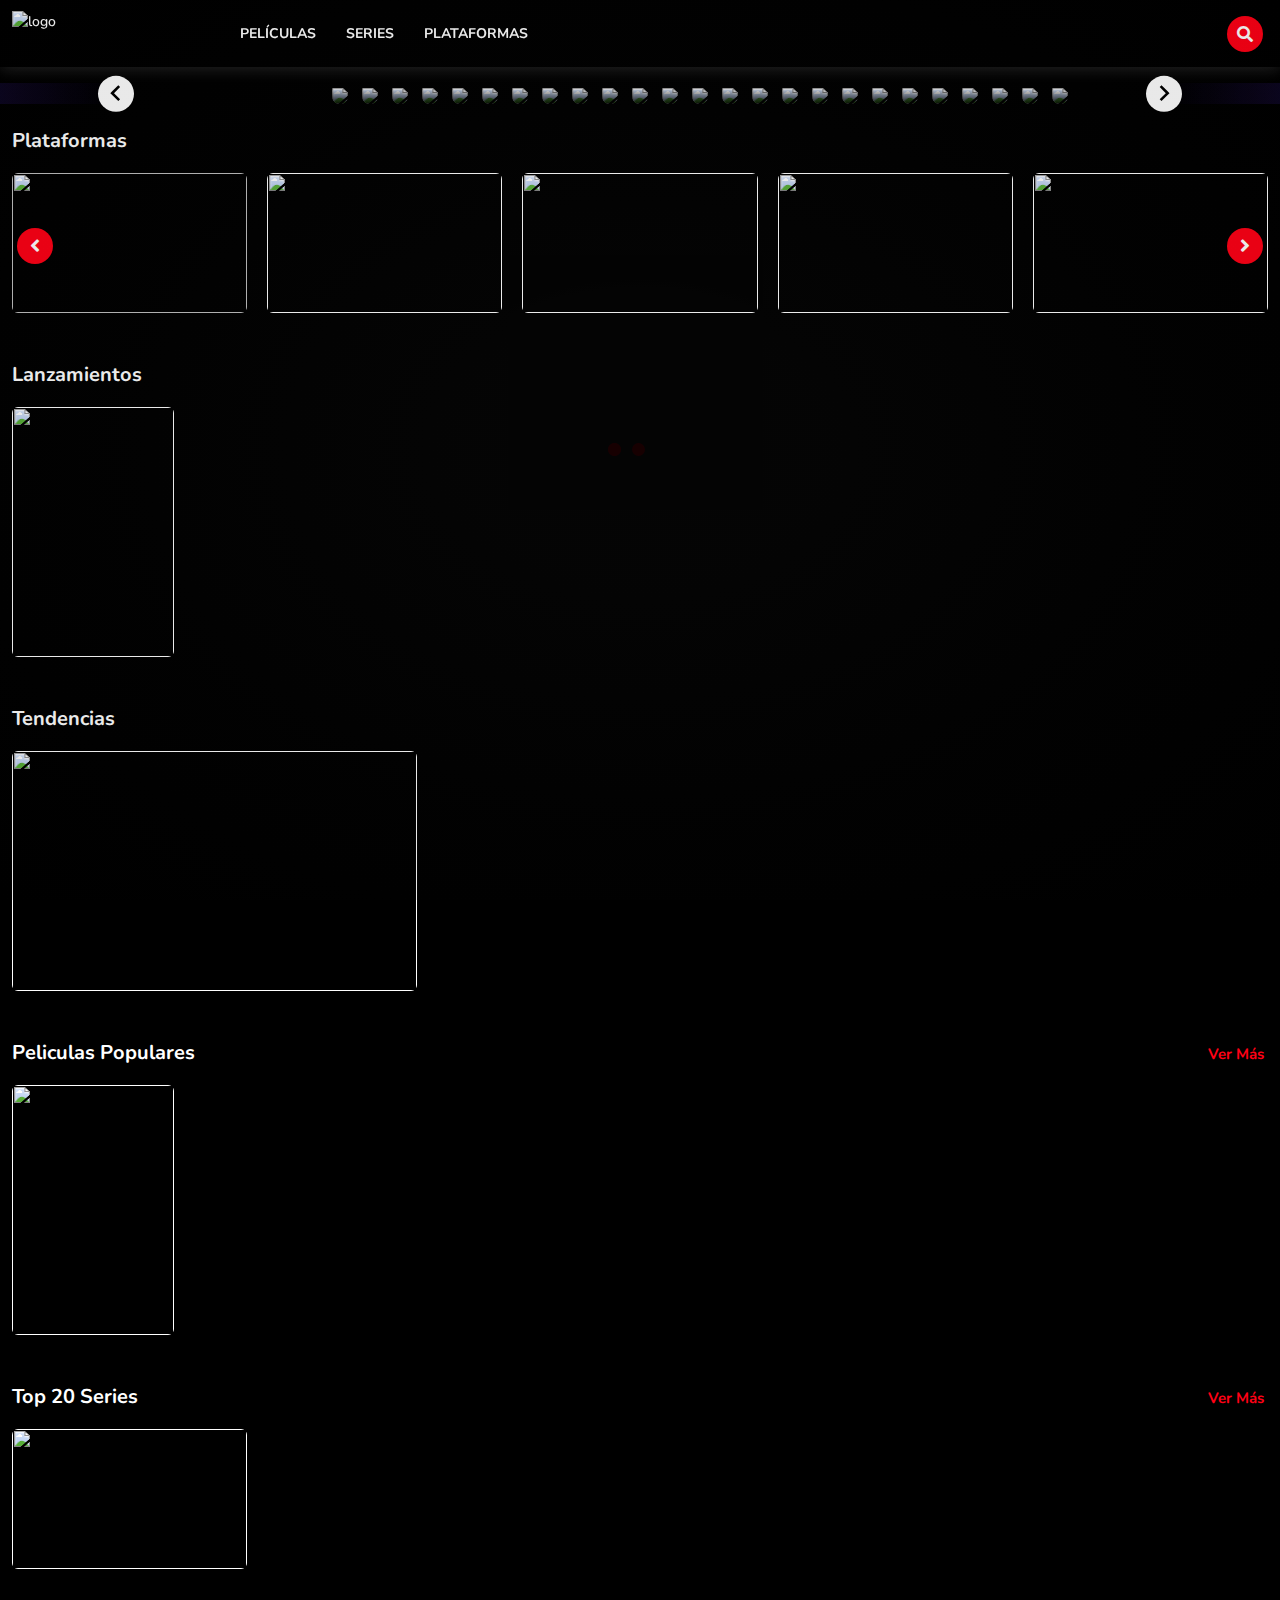
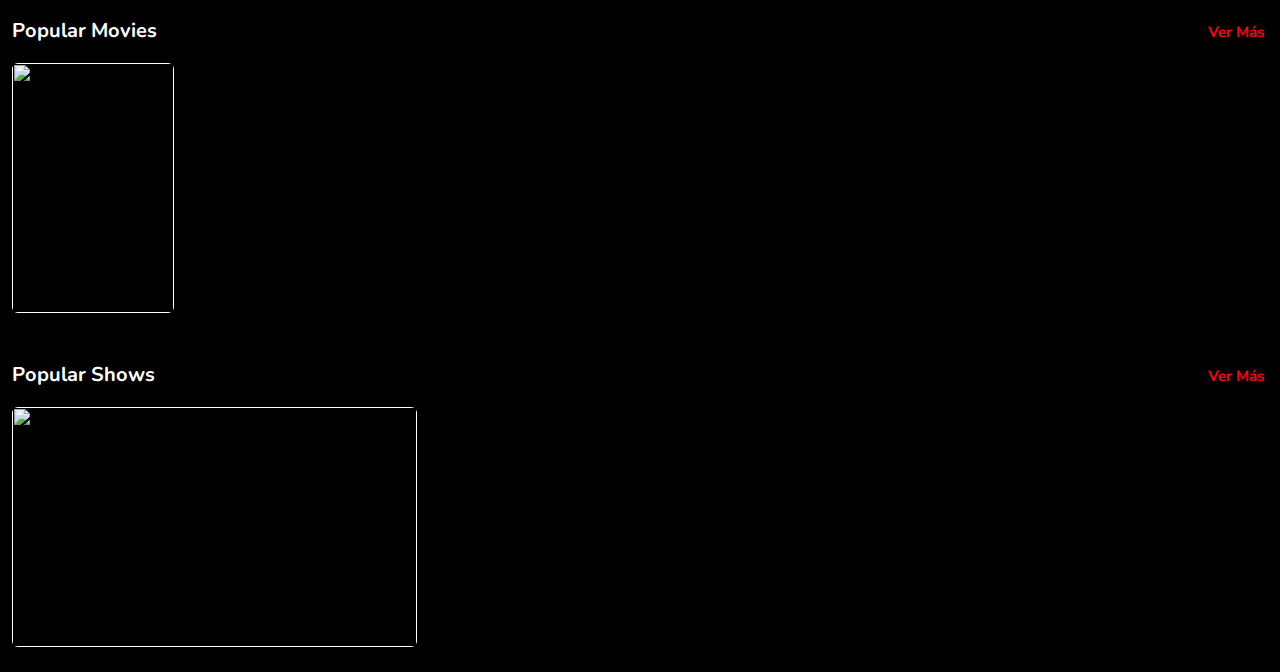
==== index.html @ 8f02bac7 "Add files via upload" ====
<!DOCTYPE html>
<html lang="en">
<head>
<meta name="theme-color" content="#ff0015">  
<meta http-equiv="Content-Type" content="text/html;charset=UTF-8"/>
<meta name="viewport" content="width=device-width, initial-scale=1.0">
<meta name="author" content="">
<title>Floow</title>
<meta name="description" content="" />
<meta name="keywords" content="" />
<link rel="canonical" href="https://floowtv.github.io/fv/">

<meta property="og:type" content="movie" />
<meta property="og:title" content="" />
<meta property="og:description" content="" />
<meta property="og:image" content="https://floowtv.github.io/fv//upload/images/logo.png" />
<meta property="og:url" content="https://floowtv.github.io/app" />
<meta property="og:image:width" content="1024" />
<meta property="og:image:height" content="1024" />
<meta name="twitter:card" content="summary_large_image">
<meta name="twitter:image" content="https://floowtv.github.io/fv//upload/images/logo.png">
<link rel="image_src" href="https://floowtv.github.io/fv//upload/images/logo.png">

<link rel="icon" href="https://floowtv.github.io/fv//upload/images/favicon.png">
<link rel="stylesheet" href="https://floowtv.github.io/fv/site_assets/css/bootstrap.min.css">
<link rel="stylesheet" href="https://floowtv.github.io/fv/site_assets/css/owl.carousel.min.css">
<link rel="stylesheet" href="https://floowtv.github.io/fv/site_assets/css/nice-select.css">
<link rel="stylesheet" href="https://floowtv.github.io/fv/site_assets/css/megamenu.css">
<link rel="stylesheet" href="https://floowtv.github.io/fv/site_assets/css/ionicons.css">
<link rel="stylesheet" href="https://floowtv.github.io/fv/site_assets/css/font-awesome.min.css">


<link rel="stylesheet" href="https://floowtv.github.io/fv/site_assets/css/style_switcher.css">
<link rel="stylesheet" href="https://floowtv.github.io/fv/site_assets/css/color-style/style-six.css" id="theme">
<link rel="stylesheet" href="https://floowtv.github.io/fv/site_assets/css/responsive.css">
<link rel="stylesheet" href="https://floowtv.github.io/fv/site_assets/css/splide.min.css">
<link rel="stylesheet" href="https://floowtv.github.io/fv/site_assets/css/jquery-eu-cookie-law-popup.css">
<link href="https://fonts.googleapis.com/css?family=Nunito:300,400,600,700,800&display=swap" rel="stylesheet">




  
  
 <style type="text/css">
      .search .search-input input[type=text]::placeholder, .search .search-input input[type=text].focus {
          background: #000000 !important; 
      }

      /*****************************************************************
	Preview Header Buy Now
*****************************************************************/




/*****************************************************************
	CSS Animation - Start
*****************************************************************/
.layer {
  position: relative !important;
}

@-webkit-keyframes dropDown {
  0% {
    -webkit-transform: translateY(-10px);
    transform: translateY(-10px);
  }
  100% {
    -webkit-transform: translateY(0);
    transform: translateY(0);
  }
}

@keyframes dropDown {
  0% {
    -webkit-transform: translateY(-10px);
    transform: translateY(-10px);
  }
  100% {
    -webkit-transform: translateY(0);
    transform: translateY(0);
  }
}
@-webkit-keyframes gradientChange {
  0% {
    background-position: 0% 50%;
  }
  50% {
    background-position: 100% 50%;
  }
  100% {
    background-position: 0% 50%;
  }
}
@keyframes gradientChange {
  0% {
    background-position: 0% 50%;
  }
  50% {
    background-position: 100% 50%;
  }
  100% {
    background-position: 0% 50%;
  }
}
@-webkit-keyframes radiusAnimation {
  0% {
    border-radius: 60% 40% 30% 70%/60% 30% 70% 40%;
  }
  50% {
    border-radius: 30% 60% 70% 40%/50% 60% 30% 60%;
  }
  100% {
    border-radius: 60% 40% 30% 70%/60% 30% 70% 40%;
  }
}
@keyframes radiusAnimation {
  0% {
    border-radius: 60% 40% 30% 70%/60% 30% 70% 40%;
  }
  50% {
    border-radius: 30% 60% 70% 40%/50% 60% 30% 60%;
  }
  100% {
    border-radius: 60% 40% 30% 70%/60% 30% 70% 40%;
  }
}
.radius_animation {
  -webkit-animation: radiusAnimation 8s ease-in-out infinite;
          animation: radiusAnimation 8s ease-in-out infinite;
}
/*****************************************************************
	CSS Animation - End
*****************************************************************/
 </style>

</head>
<body>
 
 <!-- Start Pre Loader -->
<div class="preloader">
  <div class="lds-ellipsis">
    <div></div>
    <div></div>
    <div></div>    
  </div>
</div>
<!-- End Pre Loader -->



<!-- Start Header -->
<header>
  <!-- Start Navigation Area -->
  <div class="main-menu"> 
    <nav class="header-section pin-style">
      <div class="container-fluid">
        <div class="mod-menu">
          <div class="row">
            <div class="col-2"> 
                               
                <a href="https://floowtv.github.io/app" title="logo" class="logo"><img src="https://sistemasindustriales.github.io/app/logo.png" alt="logo" title="logo"></a>
               
            </div>




            <div class="col-7 nav-order-last nopadding">
              <div class="main-nav leftnav">
                <ul class="top-nav">
                  <li class="visible-this d-md-none menu-icon"> <a href="#" class="navbar-toggle collapsed" data-bs-toggle="collapse" data-bs-target="#menu" aria-expanded="false" title="menu-toggle"><i class="fa fa-bars"></i></a> </li>
                </ul>


 

                <div id="menu" class="collapse header-menu">
                  <ul class="nav vfx-item-nav">
                    
                                        <li><a href="#" class="" >Películas</a> <span class="arrow"></span>




 <ul class="dm-align-2 mega-list">
<li><a href="https://floowtv.github.io/fv/peliculas/accion" class="" >Acción</a></li>
<li><a href="https://floowtv.github.io/fv/peliculas/animacion" class="" >Animación</a></li>
<li><a href="https://floowtv.github.io/fv/peliculas/aventura" class="" >Aventura</a></li>
<li><a href="https://floowtv.github.io/fv/peliculas/belica" class="" >Bélica</a></li>
<li><a href="https://floowtv.github.io/fv/peliculas/ciencia-ficcion" class="" >Ciencia ficción</a></li>
<li><a href="https://floowtv.github.io/fv/peliculas/comedia" class="" >Comedia</a></li>
<li><a href="https://floowtv.github.io/fv/peliculas/crimen" class="" >Crimen</a></li>

<li><a href="https://floowtv.github.io/fv/peliculas/drama" class="" >Drama</a></li>
<li><a href="https://floowtv.github.io/fv/peliculas/familia" class="" >Familia</a></li>
<li><a href="https://floowtv.github.io/fv/peliculas/fantasia" class="" >Fantasía</a></li>
<li><a href="https://floowtv.github.io/fv/peliculas/historia" class="" >Historia</a></li>
<li><a href="https://floowtv.github.io/fv/peliculas/misterio" class="" >Misterio</a></li>
<li><a href="https://floowtv.github.io/fv/peliculas/musica" class="" >Música</a></li>
<li><a href="https://floowtv.github.io/fv/peliculas/romance" class="" >Romance</a></li>
<li><a href="https://floowtv.github.io/fv/peliculas/suspenso" class="" >Suspenso</a></li>
<li><a href="https://floowtv.github.io/fv/peliculas/terror" class="" >Terror</a></li>




</ul>
</li>
                    
                                        <li><a href="#" class="" >Series</a> <span class="arrow"></span>
 <ul class="dm-align-2 mega-list">
<li><a href="https://floowtv.github.io/fv/series/accion" class="" >Acción</a></li>
<li><a href="https://floowtv.github.io/fv/series/animacion" class="" >Animación</a></li>
<li><a href="https://floowtv.github.io/fv/series/aventura" class="" >Aventura</a></li>
<li><a href="https://floowtv.github.io/fv/series/belica" class="" >Bélica</a></li>
<li><a href="https://floowtv.github.io/fv/series/ciencia-ficcion" class="" >Ciencia ficción</a></li>
<li><a href="https://floowtv.github.io/fv/series/comedia" class="" >Comedia</a></li>
<li><a href="https://floowtv.github.io/fv/series/crimen" class="" >Crimen</a></li>

<li><a href="https://floowtv.github.io/fv/series/drama" class="" >Drama</a></li>
<li><a href="https://floowtv.github.io/fv/series/familia" class="" >Familia</a></li>
<li><a href="https://floowtv.github.io/fv/series/fantasia" class="" >Fantasía</a></li>
<li><a href="https://floowtv.github.io/fv/series/historia" class="" >Historia</a></li>
<li><a href="https://floowtv.github.io/fv/series/misterio" class="" >Misterio</a></li>
<li><a href="https://floowtv.github.io/fv/series/musica" class="" >Música</a></li>
<li><a href="https://floowtv.github.io/fv/series/romance" class="" >Romance</a></li>
<li><a href="https://floowtv.github.io/fv/series/suspenso" class="" >Suspenso</a></li>
<li><a href="https://floowtv.github.io/fv/series/terror" class="" >Terror</a></li>




</ul>
</li>
                    
                                        <li class="hover"><a href="#" class="" >Plataformas </a><span class="arrow"></span>
                      <ul class="dm-align-2 mega-list">
                                                <li><a href="https://floowtv.github.io/fv/plataformas/netflix">Netflix</a></li>
                                                <li><a href="https://floowtv.github.io/fv/plataformas/prime-video">Amazon Prime Video</a></li>
                                                <li><a href="https://floowtv.github.io/fv/plataformas/disney">Disney +</a></li>
                                                <li><a href="https://floowtv.github.io/fv/plataformas/hbomax">HBO Max</a></li>
                                                <li><a href="https://floowtv.github.io/fv/plataformas/paramount">Paramount +</a></li>
                                                <li><a href="https://floowtv.github.io/fv/plataformas/hulu">Hulu</a></li>
                                                <li><a href="https://floowtv.github.io/fv/plataformas/appletv">Apple TV+</a></li>
                                                <li><a href="https://floowtv.github.io/fv/plataformas/showtime">Showtime</a></li>
                                                 <li><a href="https://floowtv.github.io/fv/plataformas/crunchyroll">Crunchyroll</a></li>  
                                                <li><a href="https://floowtv.github.io/fv/plataformas/starz">Starz</a></li>                          
                      </ul>
                    </li>
                         

      
                        
 
                  </ul>
                </div>
              </div>
            </div>






      <div class="col-3"> 
        <div class="right-sub-item-area">
          <div class="search-item-block">
            <form class="navbar-form navbar-left">
              <a type="submit" href="https://floowtv.github.io/fv/buscar" class="btn btn-default open" title="search"><i class="fa fa-search"></i></a>
            </form>
          </div>
        
        </div>        
      </div>
          </div>
        </div>
      </div>
    </nav>
  </div>
  <!-- End Navigation Area --> 
</header>
<!-- End Header -->  


      
  <!-- Start Slider Area -->
<div class="slider-area pt-3">
  <div class="container-fluid">
    <div class="row">
      <div class="splide">
    <div class="splide__track">
      <ul class="splide__list">
        
        
                 
        
<li class="splide__slide">
<a href="https://floowtv.github.io/fv/peliculas/2022/tt1016150/">
<div class="splide-slider-details-area">
</div>
<img height="450px"src="https://is3-ssl.mzstatic.com/image/thumb/Video113/v4/c2/72/79/c2727910-2a35-63c4-0e5b-1874477eeef4/pr_source.jpg/738x416.webp">
</a></li>
        
        
                 
<li class="splide__slide">
<a href="https://floowtv.github.io/fv/peliculas/2022/tt1016150/">
<div class="splide-slider-details-area">
</div>
<img height="450px"src="https://is4-ssl.mzstatic.com/image/thumb/Video112/v4/77/63/34/7763346e-b13c-2833-7c1a-9ae7803d57ce/pr_source.jpg/738x416.webp">
</a></li>
        
                
                 
<li class="splide__slide">
<a href="https://floowtv.github.io/fv/peliculas/2022/tt1016150/">
<div class="splide-slider-details-area">
</div>
<img height="450px"src="https://is4-ssl.mzstatic.com/image/thumb/Video123/v4/41/1f/d0/411fd04f-60a9-bbe6-a203-716cf6512ca8/pr_source.lsr/738x416.webp">
</a></li>
        
                
                 
<li class="splide__slide">
<a href="https://floowtv.github.io/fv/peliculas/2022/tt1016150/">
<div class="splide-slider-details-area">
</div>
<img height="450px"src="https://is1-ssl.mzstatic.com/image/thumb/C_MXbV8ZPzTQtLit-mRd2Q/738x416.webp">
</a></li>
        
        
                 
<li class="splide__slide">
<a href="https://floowtv.github.io/fv/peliculas/2022/tt1016150/">
<div class="splide-slider-details-area">
</div>
<img height="450px"src="https://is5-ssl.mzstatic.com/image/thumb/KzI_GBXbCcu4y_em4RADEw/738x416.webp">
</a></li>



                 
        
      </ul>
    </div>
    </div>
    </div>
  </div>
</div>
<!-- End Slider Area --> 
 
<!-- Plataformas --> 
<div class="video-shows-section live-tv-video-block vfx-item-ptb">
<div class="container-fluid">
<div class="row">
<div class="col-md-12">
<div class="vfx-item-section">
<a href=""><h3>Plataformas</h3></a>
</div>


<div class="tv-season-video-carousel owl-carousel">





<div class="single-video">
<a href="https://floowtv.github.io/fv/peliculas/2022/tt1016150/" >
<div class="video-img">       
<img src="https://img.rgstatic.com/service-logos/netflix.svg" />         
</div>                          
</a>
</div>
<div class="single-video">
<a href="" >
<div class="video-img">       
<img src="https://img.rgstatic.com/service-logos/amazon_prime.svg" />         
</div>                          
</a>
</div>
<div class="single-video">
<a href="" >
<div class="video-img">       
<img src="https://img.rgstatic.com/service-logos/disney_plus.svg" />         
</div>                          
</a>
</div>
<div class="single-video">
<a href="" >
<div class="video-img">      
<img src="https://www.tvinsider.com/wp-content/uploads/2022/07/hbo-max.png" />         
</div>                          
</a>
</div>

<div class="single-video">
<a href="" >
<div class="video-img">       
<img src="https://img.rgstatic.com/service-logos/paramount_plus.svg" />         
</div>                          
</a>
</div>

<div class="single-video">
<a href="" >
<div class="video-img">       
<img src="https://img.rgstatic.com/service-logos/hulu.svg" />         
</div>                          
</a>
</div>
<div class="single-video">
<a href="" >
<div class="video-img">       
<img src="https://img.rgstatic.com/service-logos/apple_tv_plus.svg" />         
</div>                          
</a>
</div>
<div class="single-video">
<a href="" >
<div class="video-img">       
<img src="https://img.rgstatic.com/service-logos/showtime.svg" />         
</div>                          
</a>
</div>
<div class="single-video">
<a href="" >
<div class="video-img">       
<img src="https://img.rgstatic.com/service-logos/crunchyroll.svg" />         
</div>                          
</a>
</div><div class="single-video">
<a href="" >
<div class="video-img">     
<img src="https://img.rgstatic.com/service-logos/starz.svg" />         
</div>                          
</a>
</div>







                             
                </div>
              </div>
            </div>
          </div>
        </div>
<!-- Plataformas --> 







 
<!-- Estrenos -->
<div class="video-carousel-area vfx-item-ptb">
    <div class="container-fluid">
      <div class="row">
        <div class="col-md-12">
          <div class="vfx-item-section">
            <h3>Lanzamientos</h3>        
          </div>
          <div class="video-carousel owl-carousel">
            


<div class="single-video">
<a href="">
<div class="video-img">  
<img src="https://img.rgstatic.com/content/movie/7a373597-5f8b-4213-a558-7d6a89c9a83e/poster-342.webp" >         
</div></a></div>



          








          </div>
        </div>
      </div>
    </div>
  </div>
  <!-- Estrenos -->



<!-- End Upcoming Section -->

 
<!-- Start Upcoming Section -->

<!-- Start Latest Shows Video Section -->
<div class="video-shows-section vfx-item-ptb">
        <div class="container-fluid">
          <div class="row">
            <div class="col-md-12">
              <div class="vfx-item-section">
                <h3>Tendencias</h3>
                
              </div>


<div class="video-shows-carousel owl-carousel">



<div class="single-video">
<a href="" >
<div class="video-img"> 
<img src="https://is2-ssl.mzstatic.com/image/thumb/8dRjaO8ZosDwXeKqs3oIgQ/738x416.webp">         
</div>       
</a>
</div>

                             
            
              </div>
            </div>
          </div>
        </div>
      </div>
      <!-- End Latest Shows Video Section -->
<!-- End Upcoming Section -->

  



<!-- Peliculas Populares -->
<div class="video-carousel-area vfx-item-ptb">
<div class="container-fluid">
<div class="row">
<div class="col-md-12">
<div class="vfx-item-section">
<a href=""><h3>Peliculas Populares</h3></a>
<span class="view-more">
<a href="" title="view-more">Ver Más</a>
</span></div>

<div class="video-carousel owl-carousel">
                

<div class="single-video">
<a href="">
<div class="video-img">  
<img src="https://img.rgstatic.com/content/movie/7a373597-5f8b-4213-a558-7d6a89c9a83e/poster-342.webp" >         
</div></a></div>





                
</div></div></div>
</div></div>

<!-- Peliculas Populares -->
      
      
      
      
      

      
      
      
<!-- Top 20 Series -->
<div class="video-shows-section sport-video-block vfx-item-ptb">
<div class="container-fluid">
<div class="row">
<div class="col-md-12">
<div class="vfx-item-section">
<a href="" ><h3>Top 20 Series</h3></a>
<span class="view-more">
<a href="" >Ver Más</a>
</span>
</div>


<div class="tv-season-video-carousel owl-carousel">
                                      




<div class="single-video">
<a href="" >
<div class="video-img"> 
<img src="https://is2-ssl.mzstatic.com/image/thumb/8dRjaO8ZosDwXeKqs3oIgQ/738x416.webp">         
</div>       
</a>
</div>




                             
</div></div></div>
</div></div>

<!-- Top 20 Series -->

      
      

      
      
      
  
      
      
      
      
      
      

      
      
      

      
      

      
      
  
      
<!-- Start Movies Video Carousel -->
<div class="video-carousel-area vfx-item-ptb">
<div class="container-fluid">
<div class="row">
<div class="col-md-12">
<div class="vfx-item-section">
<a href=""><h3>Popular Movies</h3></a>
<span class="view-more"><a href="" >Ver Más</a></span>
</div>


<div class="video-carousel owl-carousel">
                
<div class="single-video">
<a href="">
<div class="video-img">  
<img src="https://img.rgstatic.com/content/movie/7a373597-5f8b-4213-a558-7d6a89c9a83e/poster-342.webp" >         
</div></a></div>






                
              
</div></div></div>
</div></div>
<!-- End Latest Movies Video Carousel -->
      
      
      
      
      

      
      
      

      
      
      
  
      
      
      
      
            <!-- Start Latest Shows Video Section -->
      <div class="video-shows-section vfx-item-ptb">
        <div class="container-fluid">
          <div class="row">
            <div class="col-md-12">
              <div class="vfx-item-section">
                <a href="https://floowtv.github.io/fv/collections/popular-shows/6" title="Popular Shows"><h3>Popular Shows</h3></a>
                <span class="view-more">
                 <a href="https://floowtv.github.io/fv/collections/popular-shows/6" title="view-more">Ver Más</a>
                </span>
              </div>
              <div class="video-shows-carousel owl-carousel">


<div class="single-video">
<a href="" >
<div class="video-img"> 
<img src="https://is2-ssl.mzstatic.com/image/thumb/8dRjaO8ZosDwXeKqs3oIgQ/738x416.webp">         
</div>       
</a>
</div>
                             
            
              </div>
            </div>
          </div>
        </div>
      </div>
      <!-- End Latest Shows Video Section --> 
      
      

      
      
      

      
      
      
    
 
   


  



<div class="eupopup eupopup-bottom"></div>

  
  <!-- Load Local JS --> 
<script src="https://floowtv.github.io/fv/site_assets/js/jquery-3.3.1.min.js"></script> 
<script src="https://floowtv.github.io/fv/site_assets/js/jquery.easing.min.js"></script> 
<script src="https://floowtv.github.io/fv/site_assets/js/bootstrap.min.js"></script> 
<script src="https://floowtv.github.io/fv/site_assets/js/owl.carousel.min.js"></script>
<script src="https://floowtv.github.io/fv/site_assets/js/jquery.nice-select.min.js"></script>  
<script src="https://floowtv.github.io/fv/site_assets/js/megamenu.js"></script> 


<script src="https://floowtv.github.io/fv/site_assets/js/switcher.min.js"></script>  
 
<!-- Splide Slider JS -->
<script src="https://floowtv.github.io/fv/site_assets/js/splide.min.js"></script>

<!-- Custom Main JS -->
<script src="https://floowtv.github.io/fv/site_assets/js/custom-main.js"></script>

<script src="https://floowtv.github.io/fv/site_assets/js/jquery-eu-cookie-law-popup.js"></script> 

<script type="text/javascript">
  


function showSuggestions(inputString) {
  if(inputString.length <= 1){
    //document.getElementById('search_output').innerHTML = 'Search field empty!';
    document.getElementById('search_output').innerHTML = '';
  }else{
    $.ajax({
      url: "https://floowtv.github.io/fv/search_elastic",
      method:"GET",
      data: { 's' : inputString},
      dataType:'text',
      beforeSend: function(){
      $("#search_box").css("background","#000000 url(https://floowtv.github.io/fv//site_assets/images/LoaderIcon.gif) no-repeat 100%");
      },
      success: function(result){
        //alert(result);
          //$("#search_output").html = result;
          $("#search_output").html(result);
          $("#search_box").css("background","#000000");
        }
    });
  }
}  



 $('#trailer_model_button').on('click', function(e) {
    
    player.pause();

});

  $('#close_trailer_pop').on('click', function(e) {
    
     player_trailer.pause();
     
});

</script>

<script type="text/javascript">
  
  $("li[data-path]").click(function() {
 
    $("head link#theme").attr("href", $(this).data("path"));
});

</script>
   


 <script type="text/javascript">
        $( window ).on( "load", function() {
          document.onkeydown = function(e) {
            if(e.keyCode == 123) {
              return false;
            }
            if(e.ctrlKey && e.shiftKey && e.keyCode == 'I'.charCodeAt(0)){
              return false;
            }
            if(e.ctrlKey && e.shiftKey && e.keyCode == 'J'.charCodeAt(0)){
              return false;
            }
            if(e.ctrlKey && e.keyCode == 'U'.charCodeAt(0)){
              return false;
            }

            if(e.ctrlKey && e.shiftKey && e.keyCode == 'C'.charCodeAt(0)){
              return false;
            }      
          };

          $("html").on("contextmenu",function(){
            return false;
          });
        });
      </script>

</body>
</html>
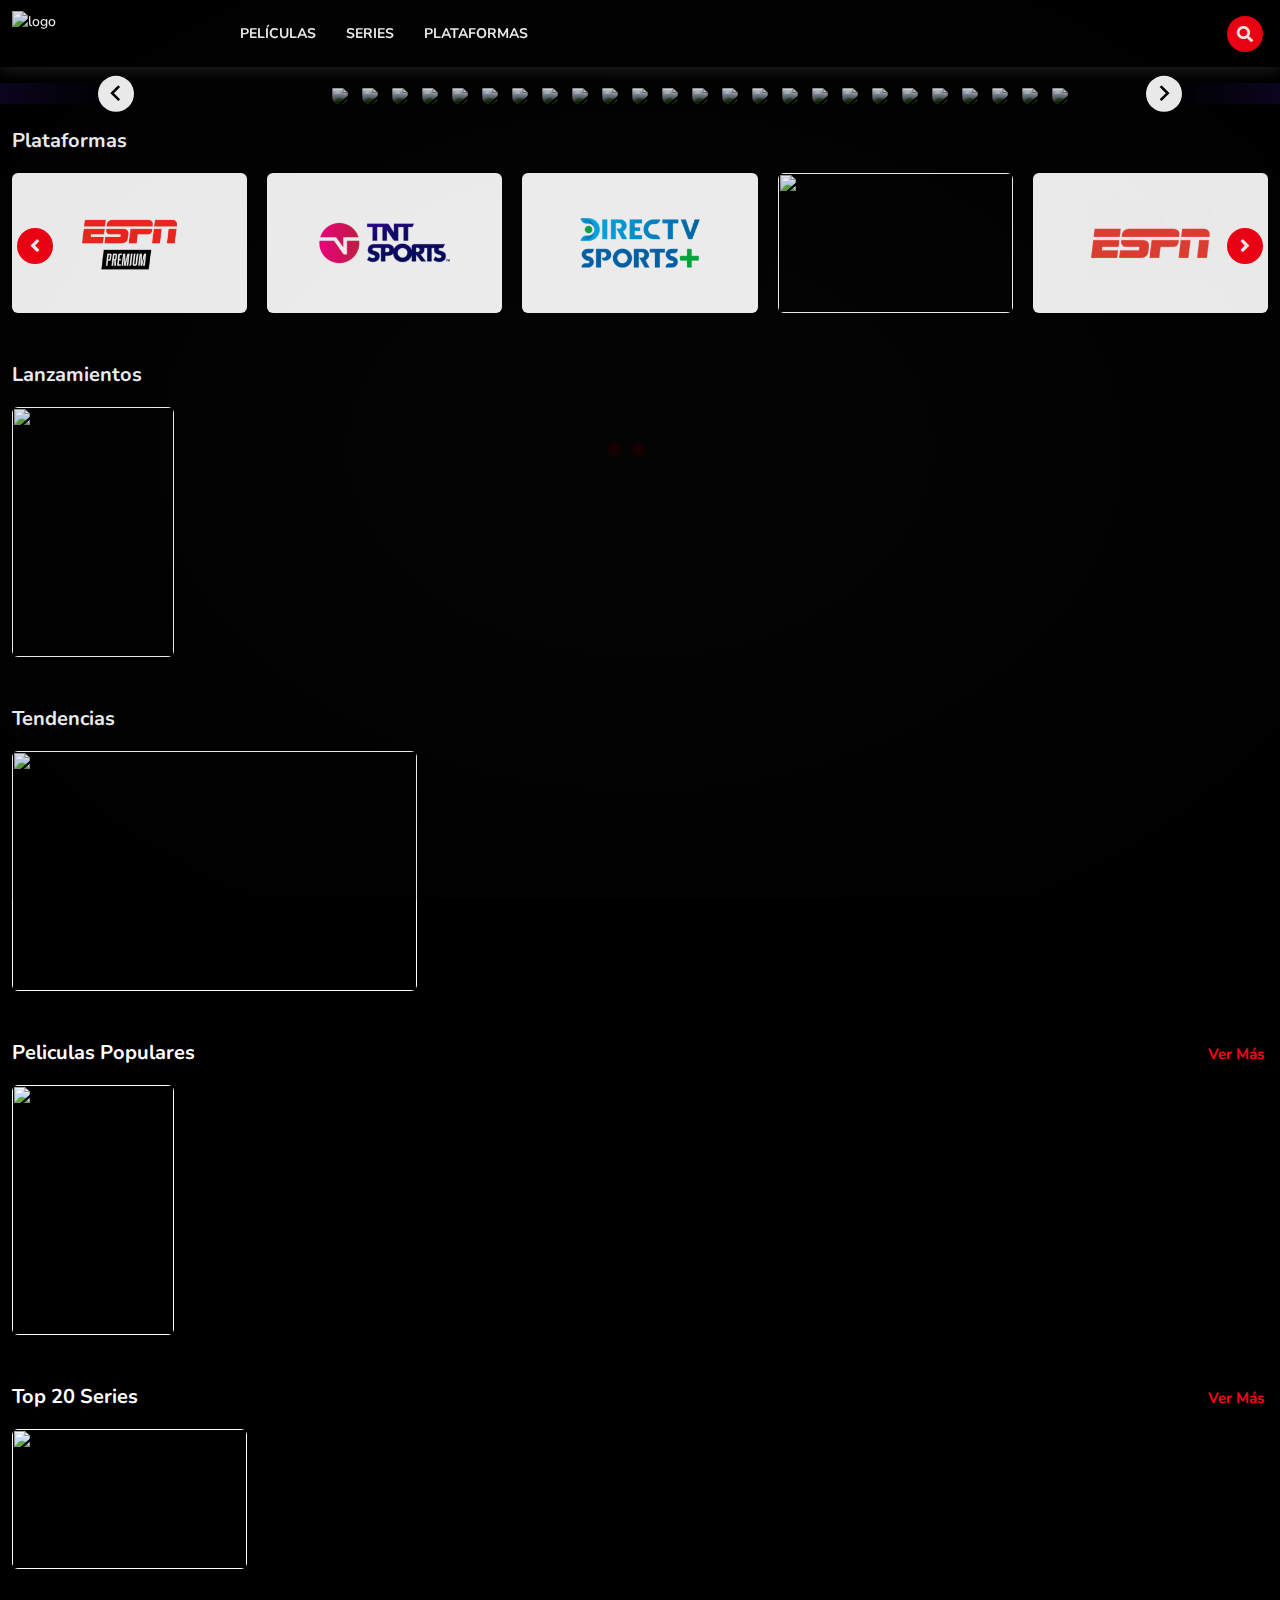
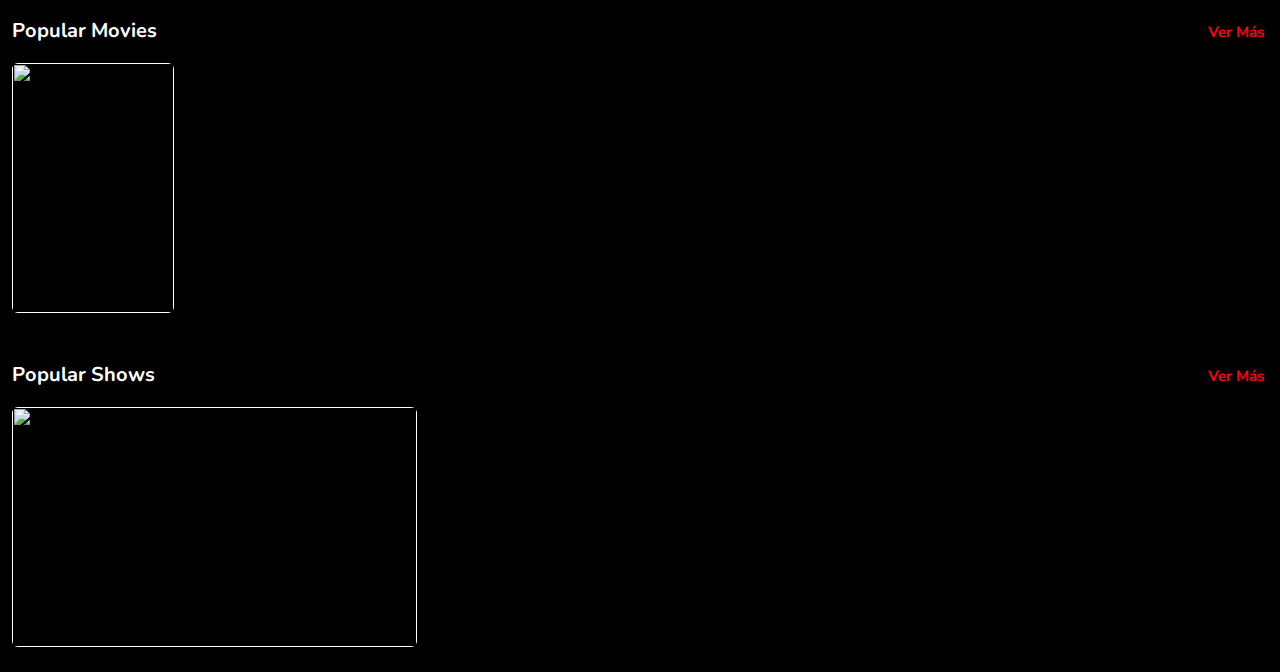
==== commit 0ab56264: "Update index.html" ====
--- a/index.html
+++ b/index.html
@@ -1,4 +1,3 @@
-
 <!DOCTYPE html>
 <html lang="en">
 <head>
@@ -238,8 +237,8 @@
                     
                                         <li class="hover"><a href="#" class="" >Plataformas </a><span class="arrow"></span>
                       <ul class="dm-align-2 mega-list">
-                                                <li><a href="https://floowtv.github.io/fv/plataformas/netflix">Netflix</a></li>
-                                                <li><a href="https://floowtv.github.io/fv/plataformas/prime-video">Amazon Prime Video</a></li>
+                                                <li><a href="go:A">Netflix</a></li>
+                                                <li><a href="go:B">Amazon Prime Video</a></li>
                                                 <li><a href="https://floowtv.github.io/fv/plataformas/disney">Disney +</a></li>
                                                 <li><a href="https://floowtv.github.io/fv/plataformas/hbomax">HBO Max</a></li>
                                                 <li><a href="https://floowtv.github.io/fv/plataformas/paramount">Paramount +</a></li>
@@ -369,30 +368,30 @@
 
 
 <div class="single-video">
-<a href="https://floowtv.github.io/fv/peliculas/2022/tt1016150/" >
+<a href="go:A" >
 <div class="video-img">       
-<img src="https://img.rgstatic.com/service-logos/netflix.svg" />         
+<img src="https://floowtv.github.io/fv/site_assets/images/1.jpg" />         
 </div>                          
 </a>
 </div>
 <div class="single-video">
 <a href="" >
 <div class="video-img">       
-<img src="https://img.rgstatic.com/service-logos/amazon_prime.svg" />         
+<img src="https://floowtv.github.io/fv/site_assets/images/2.jpg" />         
 </div>                          
 </a>
 </div>
 <div class="single-video">
 <a href="" >
 <div class="video-img">       
-<img src="https://img.rgstatic.com/service-logos/disney_plus.svg" />         
+<img src="https://floowtv.github.io/fv/site_assets/images/3.jpg" />         
 </div>                          
 </a>
 </div>
 <div class="single-video">
 <a href="" >
 <div class="video-img">      
-<img src="https://www.tvinsider.com/wp-content/uploads/2022/07/hbo-max.png" />         
+<img src="https://floowtv.github.io/fv/site_assets/images/4.jpg" />         
 </div>                          
 </a>
 </div>
@@ -400,7 +399,7 @@
 <div class="single-video">
 <a href="" >
 <div class="video-img">       
-<img src="https://img.rgstatic.com/service-logos/paramount_plus.svg" />         
+<img src="https://floowtv.github.io/fv/site_assets/images/5.jpg" />         
 </div>                          
 </a>
 </div>
@@ -408,38 +407,114 @@
 <div class="single-video">
 <a href="" >
 <div class="video-img">       
-<img src="https://img.rgstatic.com/service-logos/hulu.svg" />         
+<img src="https://floowtv.github.io/fv/site_assets/images/6.jpg" />         
 </div>                          
 </a>
 </div>
 <div class="single-video">
 <a href="" >
 <div class="video-img">       
-<img src="https://img.rgstatic.com/service-logos/apple_tv_plus.svg" />         
+<img src="https://floowtv.github.io/fv/site_assets/images/7.jpg" />         
 </div>                          
 </a>
 </div>
 <div class="single-video">
 <a href="" >
 <div class="video-img">       
-<img src="https://img.rgstatic.com/service-logos/showtime.svg" />         
+<img src="https://floowtv.github.io/fv/site_assets/images/8.jpg" />         
 </div>                          
 </a>
 </div>
 <div class="single-video">
 <a href="" >
 <div class="video-img">       
-<img src="https://img.rgstatic.com/service-logos/crunchyroll.svg" />         
+<img src="https://floowtv.github.io/fv/site_assets/images/9.jpg" />         
 </div>                          
 </a>
 </div><div class="single-video">
 <a href="" >
 <div class="video-img">     
-<img src="https://img.rgstatic.com/service-logos/starz.svg" />         
-</div>                          
-</a>
-</div>
-
+<img src="https://floowtv.github.io/fv/site_assets/images/10.jpg" />         
+</div>                          
+</a>
+</div>
+<div class="single-video">
+<a href="" >
+<div class="video-img">     
+<img src="https://floowtv.github.io/fv/site_assets/images/11.jpg" />         
+</div>                          
+</a>
+</div>
+<div class="single-video">
+<a href="" >
+<div class="video-img">     
+<img src="https://floowtv.github.io/fv/site_assets/images/12.jpg" />         
+</div>                          
+</a>
+</div>
+<div class="single-video">
+<a href="" >
+<div class="video-img">     
+<img src="https://floowtv.github.io/fv/site_assets/images/13.jpg" />         
+</div>                          
+</a>
+</div>
+<div class="single-video">
+<a href="" >
+<div class="video-img">     
+<img src="https://floowtv.github.io/fv/site_assets/images/14.jpg" />         
+</div>                          
+</a>
+</div>
+<div class="single-video">
+<a href="" >
+<div class="video-img">     
+<img src="https://floowtv.github.io/fv/site_assets/images/15.jpg" />         
+</div>                          
+</a>
+</div>
+<div class="single-video">
+<a href="" >
+<div class="video-img">     
+<img src="https://floowtv.github.io/fv/site_assets/images/16.jpg" />         
+</div>                          
+</a>
+</div>
+<div class="single-video">
+<a href="" >
+<div class="video-img">     
+<img src="https://floowtv.github.io/fv/site_assets/images/17.jpg" />         
+</div>                          
+</a>
+</div>
+<div class="single-video">
+<a href="" >
+<div class="video-img">     
+<img src="https://floowtv.github.io/fv/site_assets/images/18.jpg" />         
+</div>                          
+</a>
+</div>
+<div class="single-video">
+<a href="" >
+<div class="video-img">     
+<img src="https://floowtv.github.io/fv/site_assets/images/19.jpg" />         
+</div>                          
+</a>
+</div>
+<div class="single-video">
+<a href="" >
+<div class="video-img">     
+<img src="https://floowtv.github.io/fv/site_assets/images/20.jpg" />         
+</div>                          
+</a>
+</div>
+<div class="single-video">
+<a href="" >
+<div class="video-img">     
+<img src="https://floowtv.github.io/fv/site_assets/images/21.jpg" />         
+</div>                          
+</a>
+</div>
 
 
 
@@ -839,4 +914,4 @@
       </script>
 
 </body>
-</html>+</html>
